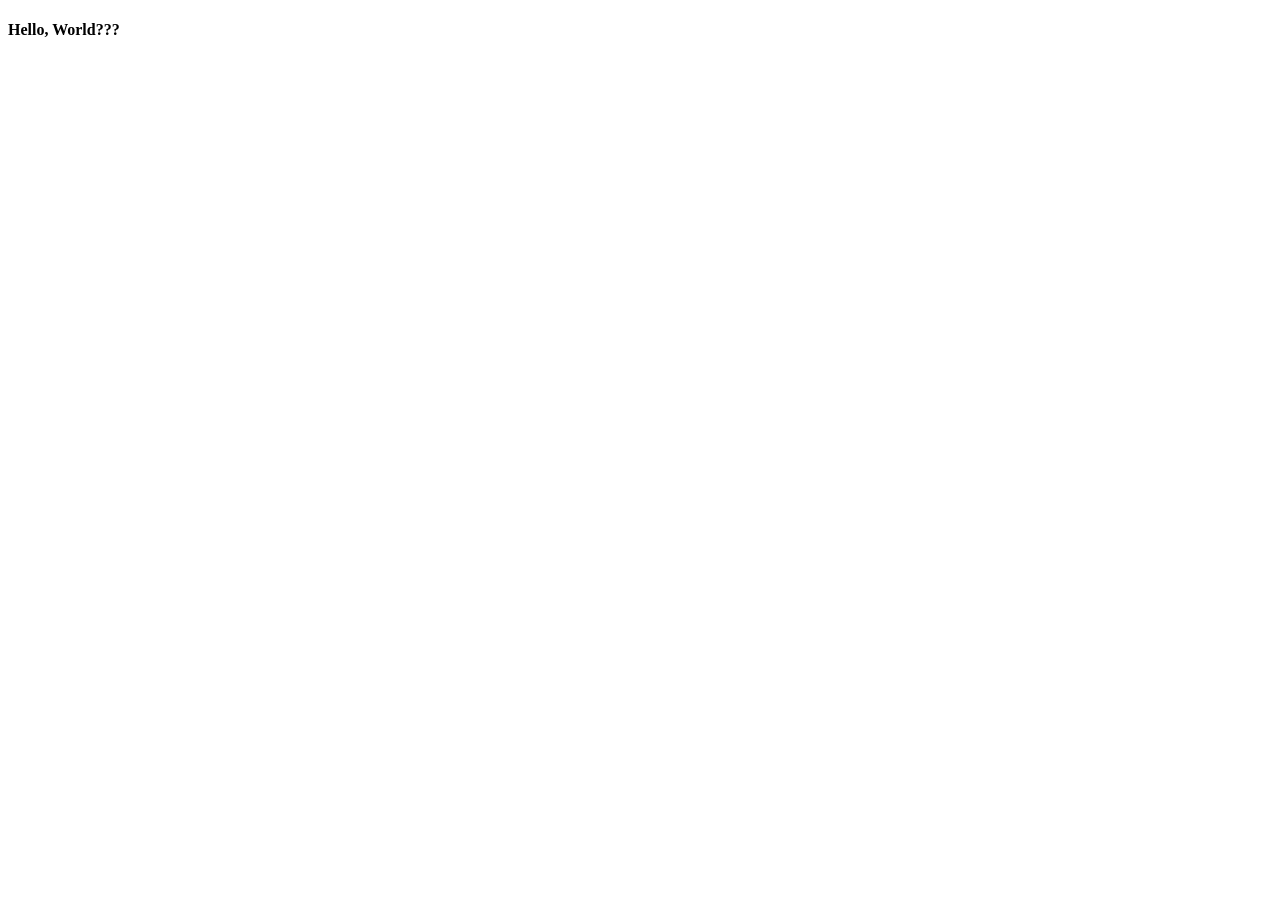
==== app/index.html @ b2c2499c "initial commit" ====
<!DOCTYPE html>
<html>
<head lang="en">
    <meta charset="UTF-8">
    <title>Bloc Base Project</title>
    <link rel="stylesheet" href="/styles/main.css">
</head>
<body>
    <h4>Hello, World???</h4>
    <script src="/scripts/app.js"></script>
</body>
</html>
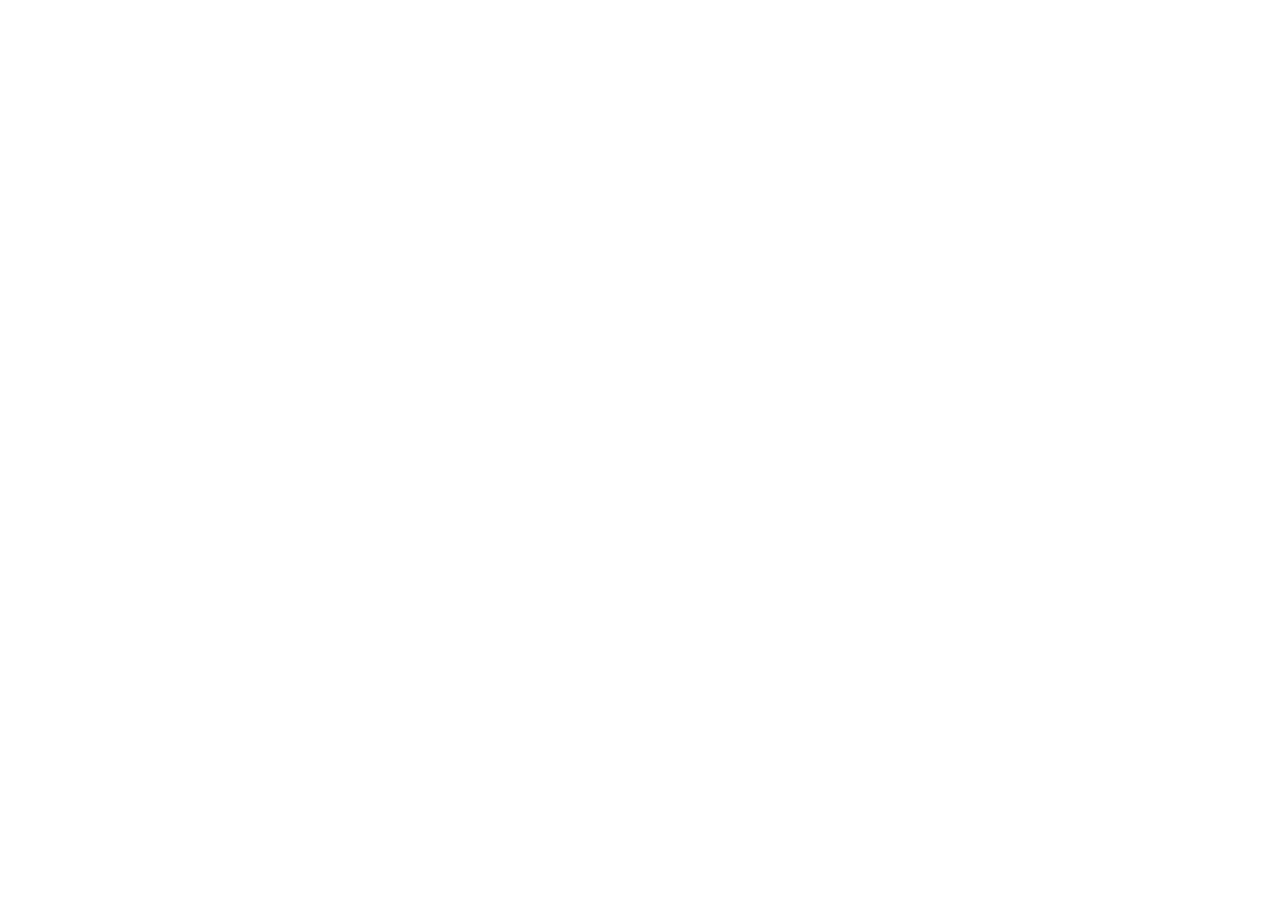
==== commit 7fb9d847: "Finished basic setup" ====
--- a/app/index.html
+++ b/app/index.html
@@ -1,12 +1,39 @@
 <!DOCTYPE html>
-<html>
+<html ng-app="blocChat">
 <head lang="en">
     <meta charset="UTF-8">
     <title>Bloc Base Project</title>
     <link rel="stylesheet" href="/styles/main.css">
 </head>
 <body>
-    <h4>Hello, World???</h4>
-    <script src="/scripts/app.js"></script>
+  <ui-view></ui-view>
+
+  <!-- Angular -->
+  <script src="https://ajax.googleapis.com/ajax/libs/angularjs/1.6.4/angular.min.js"></script>
+
+  <!-- AngularUI Router -->
+  <script src="https://cdnjs.cloudflare.com/ajax/libs/angular-ui-router/0.4.2/angular-ui-router.min.js"></script>
+
+  <!-- FireBase -->
+  <script src="https://www.gstatic.com/firebasejs/3.9.0/firebase.js"></script>
+  <!-- AngularFire -->
+  <script src="https://cdn.firebase.com/libs/angularfire/2.3.0/angularfire.min.js"></script>
+
+<script src="https://www.gstatic.com/firebasejs/4.6.1/firebase.js"></script>
+<script>
+  // Initialize Firebase
+  var config = {
+    apiKey: "AIzaSyA78ZUymJ8UUaaVMY-MxcDa51ZrkvpVeCI",
+    authDomain: "bloc-chat-4b227.firebaseapp.com",
+    databaseURL: "https://bloc-chat-4b227.firebaseio.com",
+    projectId: "bloc-chat-4b227",
+    storageBucket: "bloc-chat-4b227.appspot.com",
+    messagingSenderId: "389785459800"
+  };
+  firebase.initializeApp(config);
+</script>
+
+  <!-- Application Files -->
+  <script src="/scripts/app.js"></script>
 </body>
 </html>
